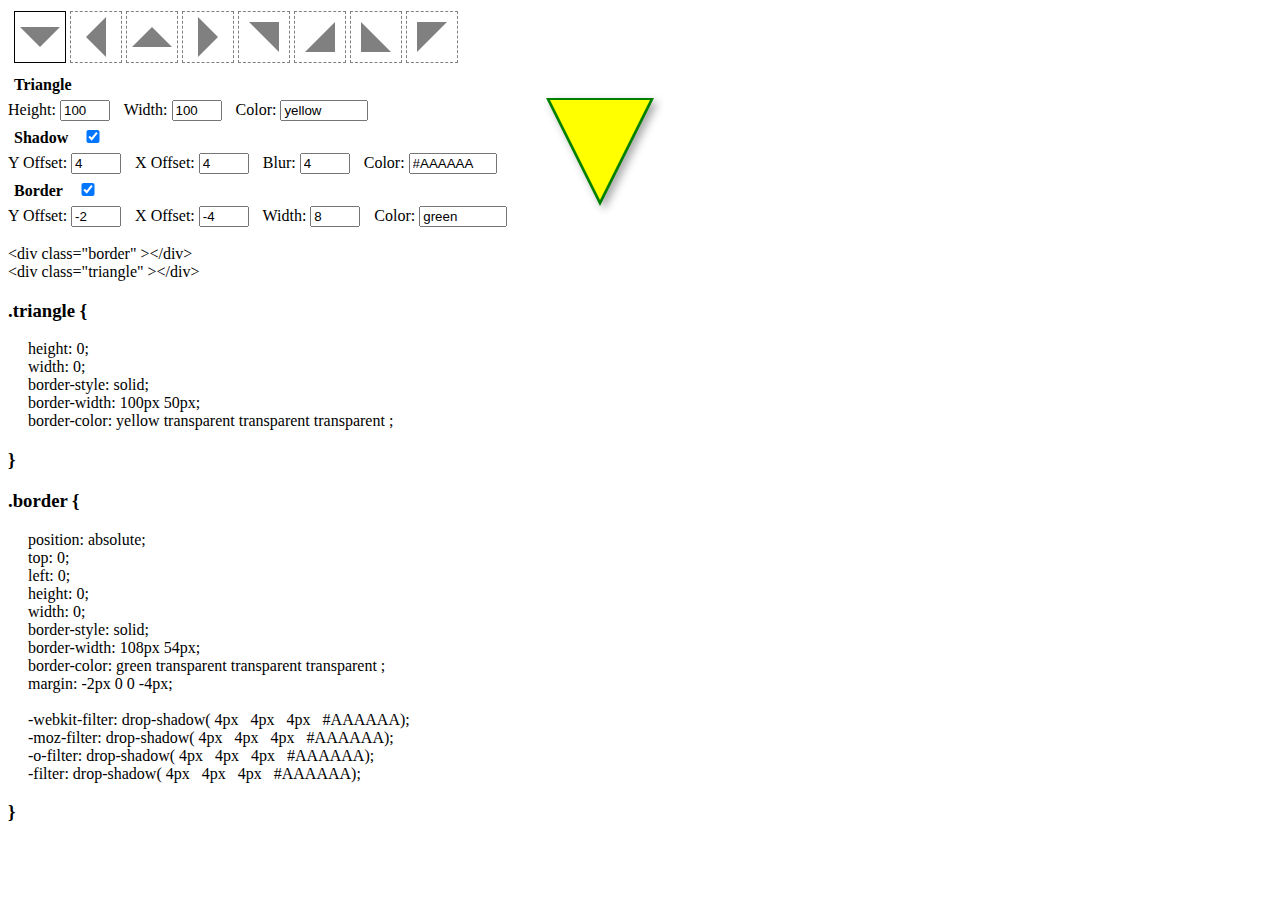
==== better.html @ df1fd26e "clean house" ====
<!DOCTYPE html PUBLIC "-//W3C//DTD HTML 4.01 Transitional//EN"
   "http://www.w3.org/TR/html4/loose.dtd">

<html lang="en">
<head>
	<meta http-equiv="Content-Type" content="text/html; charset=utf-8">
	<title>Selector</title>
	<meta name="generator" content="TextMate http://macromates.com/">
	<meta name="author" content="Jack">
	<script src="knockout.js"></script>
	<script src="jquery.min.js"></script>
<style>
.group:before, .group:after {content:""; display:table;}
.group:after {clear:both;}
section {float: left;}
ul {margin: 3px; padding: 3px;}
h4 {margin: 3px; padding: 3px;}
.type {margin: 20px 0 0;}
.sub {width: 200px;}
.color, .shadow_color, .border_color {width: 100px;}
input[type=radio] {height: 50px; width: 50px; opacity: 0; display: 
  inline-block; position: absolute; top: -5px; left: -5px; z-index: 100;}
input {width: 42px; margin-right: 10px;}
input[type=text] {width: 80px;}
input[type=checkbox] {}
li.box {display: inline-block; border: 1px dashed gray; padding: 5px; position: relative;}
li.active, li:hover {border: 1px solid black;}

#code .triangle .shadow {display: none;}

.declarations {margin-left: 20px;}
#tri_code strong, #bor_code strong {margin-left: -15px;}

#visual {position: absolute; top: 100px; left: 550px;}
#visual .triangle, #visual .border {height:0; width:0; border-style: solid; position: relative;}
#visual .border {position: absolute; top: 0; left: 0;}

.___c, ._c__, .c___, .__c_, .cc__, ._cc_, .__cc, .c__c {
  position: relative;
  border-style: solid;
  border-width: 20px;
  border-color: transparent;
  height:0; width:0;
  line-height: 0;
  font-size: 0;
}
.___c {border-color: transparent transparent transparent gray; margin: 0 -10px 0 10px;}
._c__ {border-color: transparent gray transparent transparent; margin: 0 10px 0 -10px;}
.c___ {border-color: gray transparent transparent transparent; margin: 10px 0 -10px 0;}
.__c_ {border-color: transparent transparent gray transparent; margin: -10px 0 10px 0;}
.cc__, ._cc_, .__cc, .c__c {border-width: 15px; margin: 5px;}
.cc__ {border-color: gray gray transparent transparent;}
._cc_ {border-color: transparent gray gray transparent;}
.__cc {border-color: transparent transparent gray gray;}
.c__c {border-color: gray transparent transparent gray;}
</style>
</head>
<body>

  <ul data-bind="foreach: optionValues">
    <li class="box">
      <input type="radio" name="triTypes" data-bind="attr: {value: $data}, checked: $root.radioOption" />
      <div class="triangle" data-bind="attr: {class: $data}"></div>
    </li>
  </ul>
<div>
<h4>Triangle</h4>  
Height: <input type="number" data-bind='value: triHeight, valueUpdate: "afterkeydown"' />
Width:  <input type="number" data-bind='value: triWidth, valueUpdate: "afterkeydown"' />
Color:  <input type="text" data-bind='value: triColor, valueUpdate: "afterkeydown"' />
</div>
<div>
<h4>Shadow<input type="checkbox" class="shadow" data-bind='checked: shadowBoole'></h4>
Y Offset:  <input type="number" data-bind='value: shadowY, valueUpdate: "afterkeydown"' />
X Offset: <input type="number" data-bind='value: shadowX, valueUpdate: "afterkeydown"' />
Blur:  <input type="number" data-bind='value: shadowB, valueUpdate: "afterkeydown"' />
Color:  <input type="text" data-bind='value: shadowC, valueUpdate: "afterkeydown"' />
</div>

<div> 
<h4>Border<input type="checkbox" class="border" data-bind='checked: borderBoole'></h4>
Y Offset: <input type="number" data-bind='value: borderY, valueUpdate: "afterkeydown"' />
X Offset: <input type="number" data-bind='value: borderX, valueUpdate: "afterkeydown"' />
Width: <input type="number" data-bind='value: borderW, valueUpdate: "afterkeydown"' />
Color: <input type="text" data-bind='value: borderC, valueUpdate: "afterkeydown"' />
</div> 

<div id="visual">
  <div class="border" data-bind="style: {borderColor: colorOfBorder, borderWidth: widthOfBorder, webkitFilter: borderShadowCode, margin: marginOfBorder}"></div>
  <div class="triangle" data-bind="style:        {borderColor: triangleColor, borderWidth: triangleWidth, webkitFilter: triangleShadowCode}"></div>
</div>

<div id="code">
  <br/>
  &lt;div class="border" &gt;&lt;/div&gt;
  <br/>
  &lt;div class="triangle" &gt;&lt;/div&gt;
  
  
  <div class="triangle">
    <h3>.triangle {</h3>
      <div class="declarations triangle">
        <label>height: </label><span>0</span>;<br/>
        <label>width: </label><span>0</span>;<br/>
        <label>border-style: </label><span>solid</span>;<br/>
        <label>border-width: </label><span data-bind='text: triangleWidth'></span>;<br/>
        <label>border-color: </label><span data-bind='text: triangleColor'></span>;<br/>

        <div class="shadow">
          <br/>
          <label>-webkit-filter: drop-shadow(</label>
            <span data-bind='text: shadowX'></span>px&nbsp;
            <span data-bind='text: shadowY'></span>px&nbsp;
            <span data-bind='text: shadowB'></span>px&nbsp;
            <span data-bind='text: shadowC'></span>);<br/>
          <label>-moz-filter: drop-shadow(</label>
            <span data-bind='text: shadowX'></span>px&nbsp;
            <span data-bind='text: shadowY'></span>px&nbsp;
            <span data-bind='text: shadowB'></span>px&nbsp;
            <span data-bind='text: shadowC'></span>);<br/>
          <label>-o-filter: drop-shadow(</label>
            <span data-bind='text: shadowX'></span>px&nbsp;
            <span data-bind='text: shadowY'></span>px&nbsp;
            <span data-bind='text: shadowB'></span>px&nbsp;
            <span data-bind='text: shadowC'></span>);<br/>
          <label>-filter: drop-shadow(</label>
            <span data-bind='text: shadowX'></span>px&nbsp;
            <span data-bind='text: shadowY'></span>px&nbsp;
            <span data-bind='text: shadowB'></span>px&nbsp;
            <span data-bind='text: shadowC'></span>);<br/>
          </div>
      </div>
    <h3>}</h3>
  </div>
  <div class="border">
    <h3>.border {</h3>
      <div class="declarations">
        <label>position: </label><span>absolute</span>;<br/>
        <label>top: </label><span>0</span>;<br/>
        <label>left: </label><span>0</span>;<br/>
        <label>height: </label><span>0</span>;<br/>
        <label>width: </label><span>0</span>;<br/>
        <label>border-style: </label><span>solid</span>;<br/>
        <label>border-width: </label><span data-bind='text: widthOfBorder'></span>;<br/>
        <label>border-color: </label><span data-bind='text: colorOfBorder'></span>;<br/>
        <label>margin: </label><span data-bind='text: marginOfBorder'></span>;<br/>

        <div class="shadow">
          <br/>
          <label>-webkit-filter: drop-shadow(</label>
            <span data-bind='text: shadowX'></span>px &nbsp;
            <span data-bind='text: shadowY'></span>px &nbsp;
            <span data-bind='text: shadowB'></span>px &nbsp;
            <span data-bind='text: shadowC'></span>);<br/>
          <label>-moz-filter: drop-shadow(</label>
            <span data-bind='text: shadowX'></span>px &nbsp;
            <span data-bind='text: shadowY'></span>px &nbsp;
            <span data-bind='text: shadowB'></span>px &nbsp;
            <span data-bind='text: shadowC'></span>);<br/>
          <label>-o-filter: drop-shadow(</label>
            <span data-bind='text: shadowX'></span>px &nbsp;
            <span data-bind='text: shadowY'></span>px &nbsp;
            <span data-bind='text: shadowB'></span>px &nbsp;
            <span data-bind='text: shadowC'></span>);<br/>
          <label>-filter: drop-shadow(</label>
            <span data-bind='text: shadowX'></span>px &nbsp;
            <span data-bind='text: shadowY'></span>px &nbsp;
            <span data-bind='text: shadowB'></span>px &nbsp;
            <span data-bind='text: shadowC'></span>);<br/>
          </div>
      </div>
    <h3>}</h3>
  </div>
</div>




</body>
<script type="text/javascript">
$(function(){
  $('li.box:first-child').addClass('active');
  $('li').click(function(){
    $('li').removeClass('active');
    $(this).addClass('active');
  });
  
  $('input[type=checkbox]').click(function(){
    if( $('input.shadow').attr('checked') && $('input.border').attr('checked') ) {
      // border with shadow
      $('#code .triangle .shadow').hide();
      $('#code .border, #code .border .shadow, #visual .border').show();
    } else if( $('input.border').attr('checked') ) {
      // just border
      $('#code .border .shadow').hide()
      $('#code .border, #visual .border').show();
    } else if( $('input.shadow').attr('checked') ) {
      // triangle with shadow
      $('#code .triangle .shadow').show();
      $('#code .border, #code .border .shadow, #visual .border').hide();  
    } else {
      // just triangle
      $('#code .triangle .shadow').hide();
      $('#code .border, #code .border .shadow, #visual .border').hide();
    }
  });
});


var viewModel = function() {
    
    this.optionValues = ["c___","_c__","__c_","___c","cc__","_cc_","__cc","c__c"];
    this.triColor = ko.observable("yellow");
    this.radioOption = ko.observable("c___");
    this.triangleColor = ko.computed(function() {
      return this.radioOption().replace(/c/gi, this.triColor() + " " ).replace(/_/g, 'transparent ' )
    }, this);

    this.triHeight = ko.observable(100);
    this.triWidth = ko.observable(100);
    this.triangleWidth = ko.computed(function() {
      if(this.radioOption() == "___c" || this.radioOption() == "_c__") {
        return this.triHeight() / 2 + "px " + this.triWidth() + "px";
      } else if(this.radioOption() == "c___" || this.radioOption() == "__c_") {
        return this.triHeight() + "px " + this.triWidth() / 2 + "px";
      } else {
        return this.triHeight() / 2 + "px " + this.triWidth() / 2 + "px";
      }
    }, this);  
    
    this.shadowBoole = ko.observable(true);
    this.borderBoole = ko.observable(true);
    

    this.shadowX = ko.observable(4);
    this.shadowY = ko.observable(4);
    this.shadowB = ko.observable(4);
    this.shadowC = ko.observable("#AAAAAA");
    this.triangleShadowCode = ko.computed(function() {
      if (this.shadowBoole() == true  && this.borderBoole() == false) {
        return 'drop-shadow(' + this.shadowX() + 'px ' + this.shadowY() + 'px ' + this.shadowB() + 'px ' + this.shadowC() + ')'
      } 
    }, this);
    

    this.borderShadowCode = ko.computed(function() {
      if (this.shadowBoole() == true && this.borderBoole() == true) {
        return 'drop-shadow(' + this.shadowX() + 'px ' + this.shadowY() + 'px ' + this.shadowB() + 'px ' + this.shadowC() + ')'
      } 
    }, this);
    
    this.borderY = ko.observable(-2);
    this.borderX = ko.observable(-4);
    this.marginOfBorder = ko.computed(function() {
      return this.borderY() + 'px 0 0 ' + this.borderX() + 'px'
    }, this);
    
    this.borderC = ko.observable("green");
    this.colorOfBorder = ko.computed(function() {
      if (this.borderBoole() == true) {
        return this.radioOption().replace(/c/gi, this.borderC() + " " ).replace(/_/g, 'transparent ' )
      }
    }, this);
    
    this.borderW = ko.observable(8);    
    this.widthOfBorder = ko.computed(function() {
      if        (this.radioOption() == "___c"   ||  this.radioOption() == "_c__") {
        return  (this.triHeight() / 2 +   this.borderW() / 2 )  + "px " +   (this.triWidth()      +  +this.borderW() ) + "px";
      } else if (this.radioOption() == "c___"   ||  this.radioOption() == "__c_") {
        return  (this.triHeight()     +  +this.borderW() )      + "px " +   (this.triWidth() / 2  +   this.borderW() / 2 ) + "px";
      } else {
        return  (this.triHeight() / 2 +   this.borderW() / 2 )  + "px " +   (this.triWidth() / 2  +   this.borderW() / 2 ) + "px";
      }
    }, this);
    
    
    
};
ko.applyBindings(new viewModel());

</script>
</html>
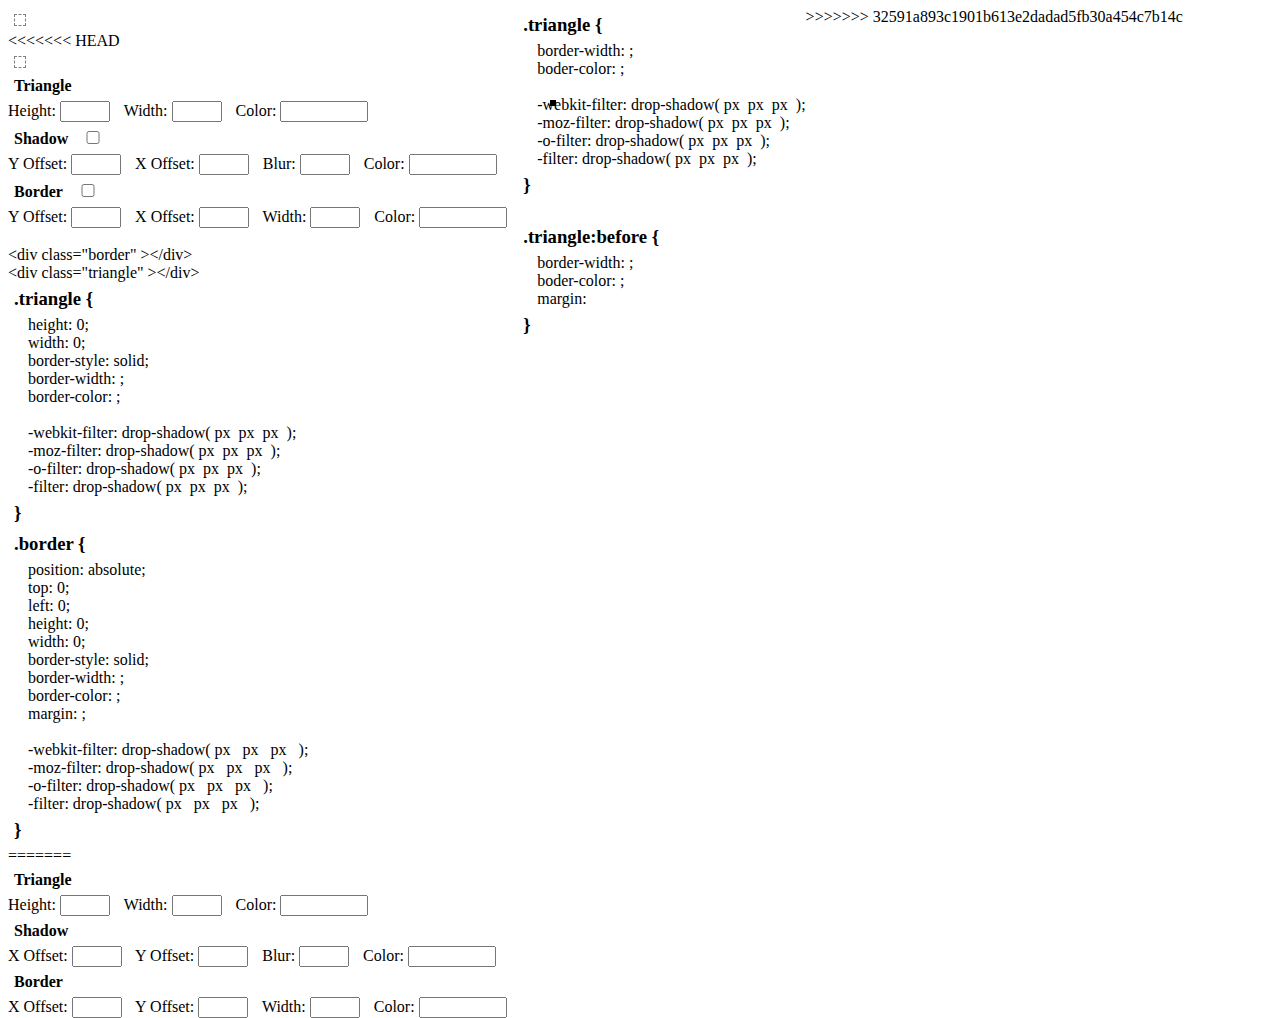
==== commit 113d1756: "Merge branch 'knockout'" ====
--- a/better.html
+++ b/better.html
@@ -14,9 +14,9 @@
 .group:after {clear:both;}
 section {float: left;}
 ul {margin: 3px; padding: 3px;}
+h3 {margin: 3px; padding: 3px;}
 h4 {margin: 3px; padding: 3px;}
-.type {margin: 20px 0 0;}
-.sub {width: 200px;}
+
 .color, .shadow_color, .border_color {width: 100px;}
 input[type=radio] {height: 50px; width: 50px; opacity: 0; display: 
   inline-block; position: absolute; top: -5px; left: -5px; z-index: 100;}
@@ -26,6 +26,7 @@
 li.box {display: inline-block; border: 1px dashed gray; padding: 5px; position: relative;}
 li.active, li:hover {border: 1px solid black;}
 
+<<<<<<< HEAD
 #code .triangle .shadow {display: none;}
 
 .declarations {margin-left: 20px;}
@@ -36,6 +37,14 @@
 #visual .border {position: absolute; top: 0; left: 0;}
 
 .___c, ._c__, .c___, .__c_, .cc__, ._cc_, .__cc, .c__c {
+=======
+
+.declarations, .shadow_code {margin-left: 20px;}
+section {position: relative; float: left; margin: 25px;}
+
+
+.___c, ._c__, .c___, .__c_, .cc__, ._cc_, .__cc, .c__c, .visual, .border_visual {
+>>>>>>> 32591a893c1901b613e2dadad5fb30a454c7b14c
   position: relative;
   border-style: solid;
   border-width: 20px;
@@ -44,6 +53,10 @@
   line-height: 0;
   font-size: 0;
 }
+
+.display_box .visual {float: left; z-index: 1;}
+.display_box .border_visual {z-index: 0;}
+
 .___c {border-color: transparent transparent transparent gray; margin: 0 -10px 0 10px;}
 ._c__ {border-color: transparent gray transparent transparent; margin: 0 10px 0 -10px;}
 .c___ {border-color: gray transparent transparent transparent; margin: 10px 0 -10px 0;}
@@ -53,10 +66,22 @@
 ._cc_ {border-color: transparent gray gray transparent;}
 .__cc {border-color: transparent transparent gray gray;}
 .c__c {border-color: gray transparent transparent gray;}
+<<<<<<< HEAD
+=======
+
+>>>>>>> 32591a893c1901b613e2dadad5fb30a454c7b14c
 </style>
 </head>
 <body>
-
+  <section class="inputs">
+    <ul data-bind="foreach: optionValues">
+      <li class="box">
+        <input type="radio" name="triTypes" data-bind="attr: {value: $data}, checked: $root.radioOption" />
+        <div class="triangle" data-bind="attr: {class: $data}"></div>
+      </li>
+    </ul>
+
+<<<<<<< HEAD
   <ul data-bind="foreach: optionValues">
     <li class="box">
       <input type="radio" name="triTypes" data-bind="attr: {value: $data}, checked: $root.radioOption" />
@@ -176,6 +201,67 @@
 
 
 
+=======
+    <h4>Triangle</h4>  
+    Height: <input type="number" data-bind='value: triHeight, valueUpdate: "afterkeydown"' />
+    Width:  <input type="number" data-bind='value: triWidth, valueUpdate: "afterkeydown"' />
+    Color:  <input type="text" data-bind='value: triColor, valueUpdate: "afterkeydown"' />
+    <h4>Shadow</h4>
+    X Offset: <input type="number" data-bind='value: shadowX, valueUpdate: "afterkeydown"' />
+    Y Offset:  <input type="number" data-bind='value: shadowY, valueUpdate: "afterkeydown"' />
+    Blur:  <input type="number" data-bind='value: shadowB, valueUpdate: "afterkeydown"' />
+    Color:  <input type="text" data-bind='value: shadowC, valueUpdate: "afterkeydown"' />
+    <h4>Border</h4>
+    X Offset: <input type="number" data-bind='value: borderX, valueUpdate: "afterkeydown"' />
+    Y Offset:  <input type="number" data-bind='value: borderY, valueUpdate: "afterkeydown"' />
+    Width:  <input type="number" data-bind='value: borderW, valueUpdate: "afterkeydown"' />
+    Color:  <input type="text" data-bind='value: borderC, valueUpdate: "afterkeydown"' />
+  </section> 
+
+  <section class="display_box">
+    <div class="visual" data-bind="style: { borderColor: triangleColor, borderWidth: triangleWidth}"></div>
+    <div class="border_visual" data-bind="style: {margin: bordOffSet, borderColor: bordColor, borderWidth: bordWidth, webkitFilter: shadowCode}"></div>
+  </section>
+
+  <section class="code">
+    <h3>.triangle {</h3>
+      <div class="declarations">
+        <label>border-width: </label><span data-bind='text: triangleWidth'></span>;<br/>
+        <label>boder-color: </label><span data-bind='text: triangleColor'></span>;<br/>
+        <br/>
+        <label>-webkit-filter: drop-shadow(</label>
+          <span data-bind='text: shadowX'></span>px&nbsp;
+          <span data-bind='text: shadowY'></span>px&nbsp;
+          <span data-bind='text: shadowB'></span>px&nbsp;
+          <span data-bind='text: shadowC'></span>);<br/>
+        <label>-moz-filter: drop-shadow(</label>
+          <span data-bind='text: shadowX'></span>px&nbsp;
+          <span data-bind='text: shadowY'></span>px&nbsp;
+          <span data-bind='text: shadowB'></span>px&nbsp;
+          <span data-bind='text: shadowC'></span>);<br/>
+        <label>-o-filter: drop-shadow(</label>
+          <span data-bind='text: shadowX'></span>px&nbsp;
+          <span data-bind='text: shadowY'></span>px&nbsp;
+          <span data-bind='text: shadowB'></span>px&nbsp;
+          <span data-bind='text: shadowC'></span>);<br/>
+        <label>-filter: drop-shadow(</label>
+          <span data-bind='text: shadowX'></span>px&nbsp;
+          <span data-bind='text: shadowY'></span>px&nbsp;
+          <span data-bind='text: shadowB'></span>px&nbsp;
+          <span data-bind='text: shadowC'></span>);
+        </div>
+    <h3>}</h3>
+    <br/>
+    <h3>.triangle:before {</h3>
+      <div class="declarations">
+        <label>border-width: </label><span data-bind='text: bordWidth'></span>;<br/>
+        <label>boder-color: </label><span data-bind='text: bordColor'></span>;<br/>
+        <label>margin: </label><span data-bind='text: bordOffSet'></span><br/>        
+      </div>
+    <h3>}</h3>
+  </section>
+  
+>>>>>>> 32591a893c1901b613e2dadad5fb30a454c7b14c
 </body>
 <script type="text/javascript">
 $(function(){
@@ -208,7 +294,45 @@
 
 
 var viewModel = function() {
-    
+  this.optionValues = ["c___","_c__","__c_","___c","cc__","_cc_","__cc","c__c"];
+  this.triColor = ko.observable("wheat");
+  this.radioOption = ko.observable("c___");
+  this.triangleColor = ko.computed(function() {
+    return triangleColor = this.radioOption().replace(/c/gi, this.triColor() + " " ).replace(/_/g, 'transparent ' )
+  }, this);
+
+  this.triHeight = ko.observable("100");
+  this.triWidth = ko.observable("100");
+  this.triangleWidth = ko.computed(function() {
+    if(this.radioOption() == "___c" || this.radioOption() == "_c__") {
+      return this.triHeight() / 2 + "px " + this.triWidth() + "px";
+    } else if(this.radioOption() == "c___" || this.radioOption() == "__c_") {
+      return this.triHeight() + "px " + this.triWidth() / 2 + "px";
+    } else {
+      return this.triHeight() / 2 + "px " + this.triWidth() / 2 + "px";
+    }
+  }, this);  
+  
+  this.shadowX = ko.observable("4");
+  this.shadowY = ko.observable("4");
+  this.shadowB = ko.observable("4");
+  this.shadowC = ko.observable("#AAAAAA");
+  this.shadowCode = ko.computed(function() {
+    return 'drop-shadow(' + this.shadowX() + 'px ' + this.shadowY() + 'px ' + this.shadowB() + 'px ' + this.shadowC() + ')';
+  }, this);
+
+  this.borderX = ko.observable("0");
+  this.borderY = ko.observable("0");
+  this.bordOffSet = ko.computed(function() {
+    return this.borderY() + 'px ' + this.borderX() + 'px'
+  }, this);
+  
+  this.borderS = ko.observable("2");
+  this.bordWidth = ko.computed(function() {
+    borW = +this.borderS() + +this.triWidth()
+    borH = +this.borderS() + +this.triHeight()
+    
+<<<<<<< HEAD
     this.optionValues = ["c___","_c__","__c_","___c","cc__","_cc_","__cc","c__c"];
     this.triColor = ko.observable("yellow");
     this.radioOption = ko.observable("c___");
@@ -275,6 +399,49 @@
     
     
     
+=======
+    if(this.radioOption() == "c___") {
+      // borW = +this.borderS() + +this.triWidth()
+      borMargTop = Math.floor(-this.borderS() * 2/3)
+    } else if (this.radioOption() == "_c__") {
+      // borH = +this.borderS() + +this.triHeight()
+      borMargLeft = Math.ceil(-this.borderS() * 10/3)
+    } else if (this.radioOption() == "__c_") {
+      // borW = +this.borderS() + +this.triWidth()
+      borMargTop = Math.ceil(-this.borderS() * 10/3)
+    } else if (this.radioOption() == "___c") {
+      // borH = +this.borderS() + +this.triHeight()
+      borMargLeft = Math.floor(-this.borderS() * 2/3)  
+    } else if (this.radioOption() == "cc__") {
+      borW = borW +1; 
+      borH = borH +1;
+      borMargLeft = Math.ceil(-this.borderS() * 1.5 - 1.5)
+    } else if (this.radioOption() == "_cc_") {
+      borW = borW +1; 
+      borH = borH +1;
+      borMargTop = Math.floor(-this.borderS() * 1.5) - 1 
+      borMargLeft = Math.floor(-this.borderS() * 1.5) - 1
+    } else if (this.radioOption() == "__cc") {
+      borW = borW +1; 
+      borH = borH +1;
+      borMargTop = Math.floor(-this.borderS() * 1.5) - 1
+    } else if (this.radioOption() == "c__c") {
+      borW = borW +1; 
+      borH = borH +1;
+    }
+    
+//      return (+this.triHeight() / 2 + +this.borderW()) + "px " + (+this.triWidth() + +this.borderW()) + "px";
+
+//      return (+this.triHeight() + +this.borderW()) + "px " + (+this.triWidth() / 2 + +this.borderW()) + "px";
+    
+    // }
+  }, this);  
+
+  this.borderC = ko.observable("red");
+  this.bordColor = ko.computed(function() {
+    return bordColor = this.radioOption().replace(/c/gi, this.borderC() + " " ).replace(/_/g, 'transparent ' )
+  }, this);
+>>>>>>> 32591a893c1901b613e2dadad5fb30a454c7b14c
 };
 ko.applyBindings(new viewModel());
 
